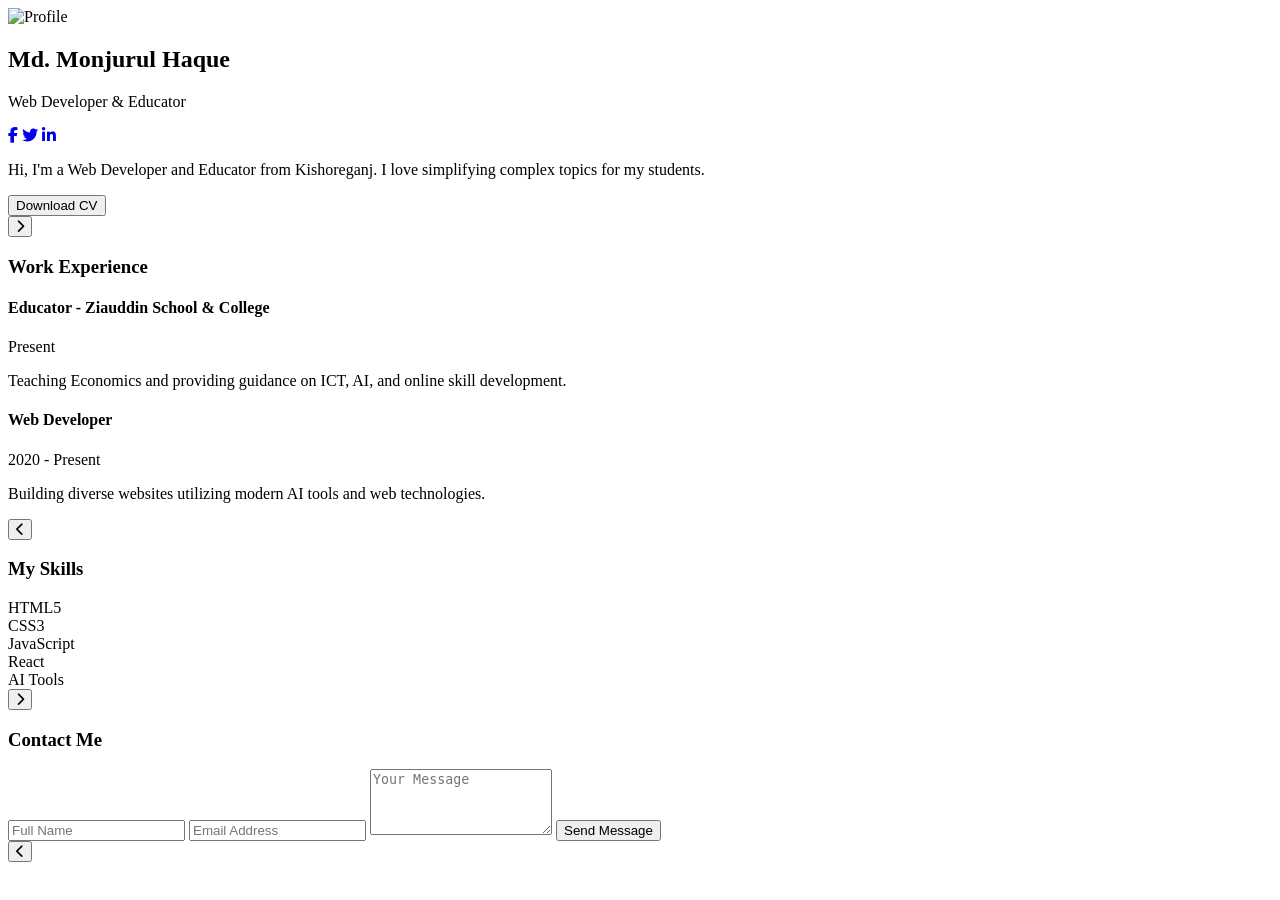
==== index.html @ dfc390c9 "Rename gemini-code-1783368476478.html to index.html" ====
<!DOCTYPE html>
<html lang="en">
<head>
    <meta charset="UTF-8">
    <meta name="viewport" content="width=device-width, initial-scale=1.0">
    <title>Portfolio Book</title>
    <link rel="stylesheet" href="style.css">
    <link rel="stylesheet" href="https://cdnjs.cloudflare.com/ajax/libs/font-awesome/6.4.0/css/all.min.css">
</head>
<body>

    <div class="book-container">
        <div class="book-page" id="page-1">
            <div class="page-face front">
                <div class="profile-section">
                    <img src="https://via.placeholder.com/150" alt="Profile" class="profile-img">
                    <h2>Md. Monjurul Haque</h2>
                    <p class="title">Web Developer & Educator</p>
                    <div class="social-links">
                        <a href="#"><i class="fab fa-facebook-f"></i></a>
                        <a href="#"><i class="fab fa-twitter"></i></a>
                        <a href="#"><i class="fab fa-linkedin-in"></i></a>
                    </div>
                    <p class="bio">Hi, I'm a Web Developer and Educator from Kishoreganj. I love simplifying complex topics for my students.</p>
                    <div class="buttons">
                        <button class="btn">Download CV</button>
                    </div>
                </div>
                <button class="nav-btn next-btn" onclick="turnPage(1)"><i class="fas fa-chevron-right"></i></button>
            </div>
            
            <div class="page-face back">
                <h3 class="section-title">Work Experience</h3>
                <div class="timeline">
                    <div class="timeline-item">
                        <h4>Educator - Ziauddin School & College</h4>
                        <p class="date">Present</p>
                        <p>Teaching Economics and providing guidance on ICT, AI, and online skill development.</p>
                    </div>
                    <div class="timeline-item">
                        <h4>Web Developer</h4>
                        <p class="date">2020 - Present</p>
                        <p>Building diverse websites utilizing modern AI tools and web technologies.</p>
                    </div>
                </div>
                <button class="nav-btn prev-btn" onclick="turnPageBack(1)"><i class="fas fa-chevron-left"></i></button>
            </div>
        </div>

        <div class="book-page" id="page-2" style="z-index: -1;">
            <div class="page-face front">
                <h3 class="section-title">My Skills</h3>
                <div class="skills-grid">
                    <div class="skill-box">HTML5</div>
                    <div class="skill-box">CSS3</div>
                    <div class="skill-box">JavaScript</div>
                    <div class="skill-box">React</div>
                    <div class="skill-box">AI Tools</div>
                </div>
                <button class="nav-btn next-btn" onclick="turnPage(2)"><i class="fas fa-chevron-right"></i></button>
            </div>

            <div class="page-face back">
                <h3 class="section-title">Contact Me</h3>
                <form class="contact-form">
                    <input type="text" placeholder="Full Name">
                    <input type="email" placeholder="Email Address">
                    <textarea placeholder="Your Message" rows="4"></textarea>
                    <button type="button" class="btn">Send Message</button>
                </form>
                <button class="nav-btn prev-btn" onclick="turnPageBack(2)"><i class="fas fa-chevron-left"></i></button>
            </div>
        </div>
    </div>

    <script src="script.js"></script>
</body>
</html>
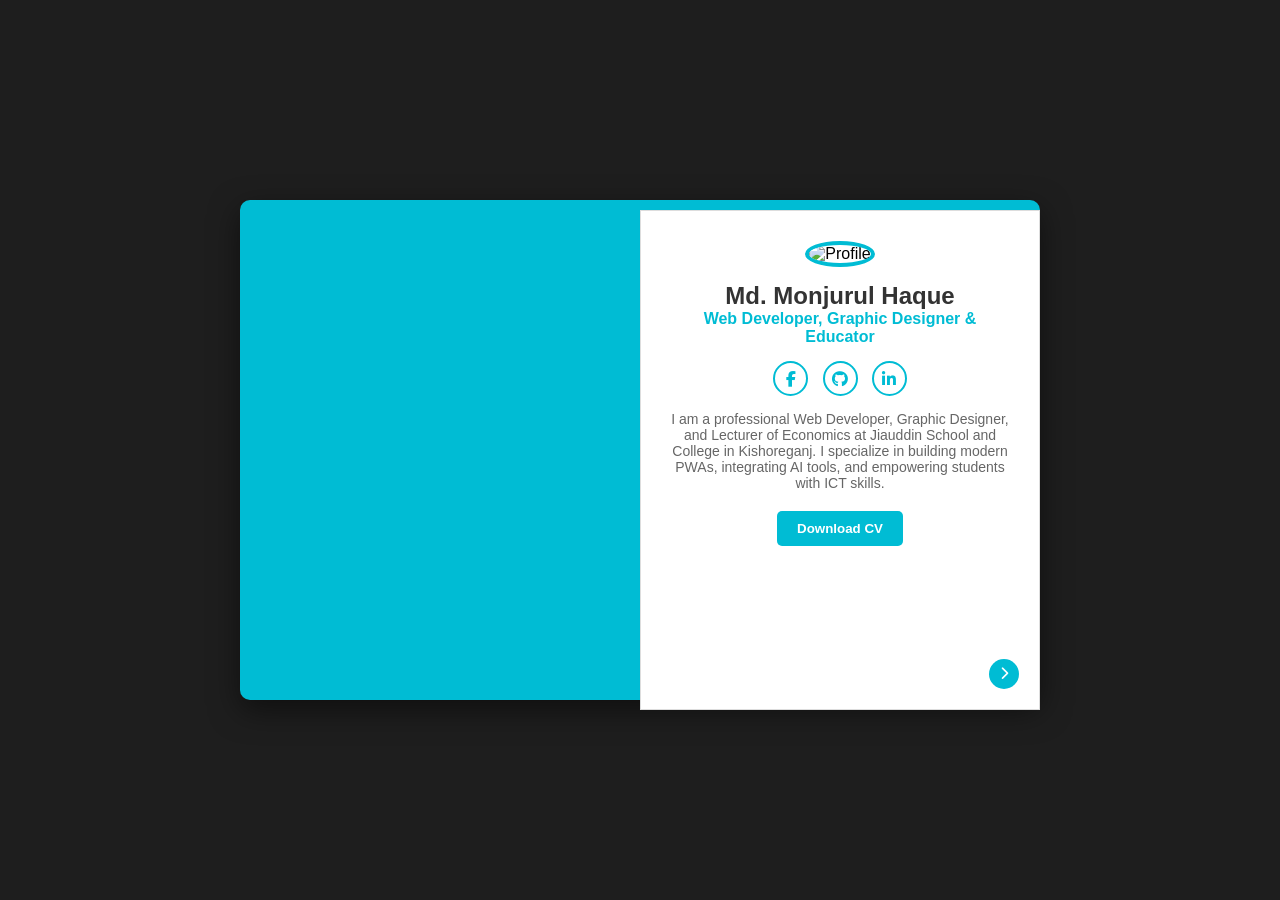
==== commit a1f577e2: "Update index.html" ====
--- a/index.html
+++ b/index.html
@@ -3,63 +3,127 @@
 <head>
     <meta charset="UTF-8">
     <meta name="viewport" content="width=device-width, initial-scale=1.0">
-    <title>Portfolio Book</title>
+    <title>Portfolio Book - Md. Monjurul Haque</title>
     <link rel="stylesheet" href="style.css">
+    <!-- FontAwesome for Icons -->
     <link rel="stylesheet" href="https://cdnjs.cloudflare.com/ajax/libs/font-awesome/6.4.0/css/all.min.css">
 </head>
 <body>
 
     <div class="book-container">
-        <div class="book-page" id="page-1">
+        
+        <!-- Page 1 (Cover & Experience) -->
+        <div class="book-page" id="page-1" style="z-index: 3;">
+            <!-- Front of Page 1 -->
             <div class="page-face front">
                 <div class="profile-section">
                     <img src="https://via.placeholder.com/150" alt="Profile" class="profile-img">
                     <h2>Md. Monjurul Haque</h2>
-                    <p class="title">Web Developer & Educator</p>
+                    <p class="title">Web Developer, Graphic Designer & Educator</p>
                     <div class="social-links">
                         <a href="#"><i class="fab fa-facebook-f"></i></a>
-                        <a href="#"><i class="fab fa-twitter"></i></a>
+                        <a href="#"><i class="fab fa-github"></i></a>
                         <a href="#"><i class="fab fa-linkedin-in"></i></a>
                     </div>
-                    <p class="bio">Hi, I'm a Web Developer and Educator from Kishoreganj. I love simplifying complex topics for my students.</p>
+                    <p class="bio">I am a professional Web Developer, Graphic Designer, and Lecturer of Economics at Jiauddin School and College in Kishoreganj. I specialize in building modern PWAs, integrating AI tools, and empowering students with ICT skills.</p>
                     <div class="buttons">
                         <button class="btn">Download CV</button>
                     </div>
                 </div>
+                <!-- Next Button -->
                 <button class="nav-btn next-btn" onclick="turnPage(1)"><i class="fas fa-chevron-right"></i></button>
             </div>
             
+            <!-- Back of Page 1 (Work Experience) -->
             <div class="page-face back">
                 <h3 class="section-title">Work Experience</h3>
                 <div class="timeline">
                     <div class="timeline-item">
-                        <h4>Educator - Ziauddin School & College</h4>
-                        <p class="date">Present</p>
-                        <p>Teaching Economics and providing guidance on ICT, AI, and online skill development.</p>
+                        <h4>Lecturer of Economics</h4>
+                        <p class="date">Jiauddin School & College | Present</p>
+                        <p>Teaching Economics while guiding students on ICT, AI integration, and building successful online careers.</p>
                     </div>
                     <div class="timeline-item">
-                        <h4>Web Developer</h4>
-                        <p class="date">2020 - Present</p>
-                        <p>Building diverse websites utilizing modern AI tools and web technologies.</p>
+                        <h4>Web Developer & Graphic Designer</h4>
+                        <p class="date">Freelance | Present</p>
+                        <p>Designing modern web apps, fixing complex deployment issues (Vercel, Tailwind), and creating visual assets using Canva.</p>
+                    </div>
+                    <div class="timeline-item">
+                        <h4>SEF-Assistant Relationship Officer</h4>
+                        <p class="date">Bank Asia Limited (Former)</p>
+                        <p>Managed banking operations and client relationships within the CMSE Department.</p>
                     </div>
                 </div>
+                <!-- Prev Button -->
                 <button class="nav-btn prev-btn" onclick="turnPageBack(1)"><i class="fas fa-chevron-left"></i></button>
             </div>
         </div>
 
-        <div class="book-page" id="page-2" style="z-index: -1;">
+        <!-- Page 2 (Skills & Major Projects) -->
+        <div class="book-page" id="page-2" style="z-index: 2;">
+            <!-- Front of Page 2 (Skills) -->
             <div class="page-face front">
-                <h3 class="section-title">My Skills</h3>
+                <h3 class="section-title">Tech & AI Skills</h3>
                 <div class="skills-grid">
-                    <div class="skill-box">HTML5</div>
-                    <div class="skill-box">CSS3</div>
-                    <div class="skill-box">JavaScript</div>
-                    <div class="skill-box">React</div>
-                    <div class="skill-box">AI Tools</div>
+                    <div class="skill-box">React & JavaScript</div>
+                    <div class="skill-box">Tailwind CSS</div>
+                    <div class="skill-box">Firebase & Vercel</div>
+                    <div class="skill-box">Flutter / PWAs</div>
+                    <div class="skill-box">Git & GitHub</div>
+                    <div class="skill-box">Gemini 3.1 & Claude AI</div>
+                    <div class="skill-box">Canva UI/UX</div>
+                    <div class="skill-box">Video & Motion AI</div>
                 </div>
                 <button class="nav-btn next-btn" onclick="turnPage(2)"><i class="fas fa-chevron-right"></i></button>
             </div>
 
+            <!-- Back of Page 2 (Projects) -->
+            <div class="page-face back">
+                <h3 class="section-title">Brands & Projects</h3>
+                <div class="timeline">
+                    <div class="timeline-item">
+                        <h4>MH Academy & AI School</h4>
+                        <p>Founded and developed landing pages, logos, and course structures to educate students on modern web and AI tech.</p>
+                    </div>
+                    <div class="timeline-item">
+                        <h4>Kobitar Khata</h4>
+                        <p>A digital literature repository and Bengali poetry app built with Firebase Cloud Firestore.</p>
+                    </div>
+                    <div class="timeline-item">
+                        <h4>MH Finance</h4>
+                        <p>A banking-themed web portal featuring an admin panel and mobile-optimized cards.</p>
+                    </div>
+                </div>
+                <button class="nav-btn prev-btn" onclick="turnPageBack(2)"><i class="fas fa-chevron-left"></i></button>
+            </div>
+        </div>
+
+        <!-- Page 3 (Publications & Contact) -->
+        <div class="book-page" id="page-3" style="z-index: 1;">
+            <!-- Front of Page 3 (Publications & Certifications) -->
+            <div class="page-face front">
+                <h3 class="section-title">Publications & Achievements</h3>
+                <div class="timeline">
+                    <div class="timeline-item">
+                        <h4>n8n দিয়ে অটোমেশন: জিরো থেকে প্রো</h4>
+                        <p class="date">E-book | June 2026</p>
+                        <p>Authored a guide focused on business automation using n8n and AI content agents.</p>
+                    </div>
+                    <div class="timeline-item">
+                        <h4>Idea Hacker</h4>
+                        <p class="date">E-book | January 2026</p>
+                        <p>Authored and launched a digital e-book focusing on creative ideation and tech strategies.</p>
+                    </div>
+                    <div class="timeline-item">
+                        <h4>UNICEF Micro Skills Certificate</h4>
+                        <p class="date">April 2026</p>
+                        <p>Completed course on Green Skills, Cyber Safety, and Career Readiness.</p>
+                    </div>
+                </div>
+                <button class="nav-btn next-btn" onclick="turnPage(3)"><i class="fas fa-chevron-right"></i></button>
+            </div>
+
+            <!-- Back of Page 3 (Contact) -->
             <div class="page-face back">
                 <h3 class="section-title">Contact Me</h3>
                 <form class="contact-form">
@@ -68,9 +132,10 @@
                     <textarea placeholder="Your Message" rows="4"></textarea>
                     <button type="button" class="btn">Send Message</button>
                 </form>
-                <button class="nav-btn prev-btn" onclick="turnPageBack(2)"><i class="fas fa-chevron-left"></i></button>
+                <button class="nav-btn prev-btn" onclick="turnPageBack(3)"><i class="fas fa-chevron-left"></i></button>
             </div>
         </div>
+
     </div>
 
     <script src="script.js"></script>
--- a/style.css
+++ b/style.css
@@ -0,0 +1,168 @@
+@import url('https://fonts.googleapis.com/css2?family=Poppins:wght@300;400;600&display=swap');
+
+* {
+    margin: 0;
+    padding: 0;
+    box-sizing: border-box;
+    font-family: 'Poppins', sans-serif;
+}
+
+body {
+    display: flex;
+    justify-content: center;
+    align-items: center;
+    min-height: 100vh;
+    background-color: #1e1e1e;
+}
+
+/* Book Container */
+.book-container {
+    position: relative;
+    width: 800px;
+    height: 500px;
+    perspective: 1500px; /* Gives the 3D effect */
+    background: #00bcd4; /* Base background for the open book border */
+    padding: 10px;
+    border-radius: 10px;
+    box-shadow: 0 10px 30px rgba(0,0,0,0.5);
+    display: flex;
+}
+
+/* Pages */
+.book-page {
+    position: absolute;
+    width: 50%;
+    height: 100%;
+    right: 0;
+    transform-style: preserve-3d;
+    transform-origin: left;
+    transition: transform 1s cubic-bezier(0.645, 0.045, 0.355, 1);
+}
+
+.page-face {
+    position: absolute;
+    width: 100%;
+    height: 100%;
+    background: #fff;
+    backface-visibility: hidden;
+    padding: 30px;
+    border: 1px solid #ddd;
+}
+
+.page-face.back {
+    transform: rotateY(180deg);
+}
+
+/* Flipped State */
+.book-page.flipped {
+    transform: rotateY(-180deg);
+}
+
+/* --- Content Styling --- */
+.profile-section {
+    text-align: center;
+}
+
+.profile-img {
+    max-width: 130px;
+    border-radius: 50%;
+    border: 4px solid #00bcd4;
+    margin-bottom: 15px;
+}
+
+h2 { color: #333; font-size: 24px; }
+.title { color: #00bcd4; font-weight: 600; margin-bottom: 15px; }
+
+.social-links { margin: 15px 0; }
+.social-links a {
+    display: inline-flex;
+    justify-content: center;
+    align-items: center;
+    width: 35px;
+    height: 35px;
+    background: transparent;
+    border: 2px solid #00bcd4;
+    border-radius: 50%;
+    color: #00bcd4;
+    text-decoration: none;
+    margin: 0 5px;
+    transition: 0.3s;
+}
+.social-links a:hover {
+    background: #00bcd4;
+    color: #fff;
+}
+
+.bio { font-size: 14px; color: #666; margin-bottom: 20px; }
+
+.btn {
+    padding: 10px 20px;
+    background: #00bcd4;
+    color: #fff;
+    border: none;
+    border-radius: 5px;
+    cursor: pointer;
+    font-weight: 600;
+}
+
+.section-title {
+    color: #333;
+    border-bottom: 2px solid #00bcd4;
+    padding-bottom: 10px;
+    margin-bottom: 20px;
+}
+
+/* Timeline */
+.timeline-item {
+    margin-bottom: 20px;
+    padding-left: 15px;
+    border-left: 2px solid #00bcd4;
+}
+.timeline-item .date { color: #00bcd4; font-size: 12px; font-weight: 600;}
+.timeline-item h4 { font-size: 16px; margin: 5px 0;}
+.timeline-item p { font-size: 13px; color: #555;}
+
+/* Navigation Buttons */
+.nav-btn {
+    position: absolute;
+    bottom: 20px;
+    background: #00bcd4;
+    color: white;
+    border: none;
+    width: 30px;
+    height: 30px;
+    border-radius: 50%;
+    cursor: pointer;
+    display: flex;
+    justify-content: center;
+    align-items: center;
+}
+.next-btn { right: 20px; }
+.prev-btn { left: 20px; }
+
+/* Contact Form */
+.contact-form input, .contact-form textarea {
+    width: 100%;
+    padding: 10px;
+    margin-bottom: 15px;
+    border: 1px solid #ccc;
+    border-radius: 5px;
+}
+/* Skills Grid */
+.skills-grid {
+    display: grid;
+    grid-template-columns: repeat(2, 1fr);
+    gap: 10px;
+    margin-top: 20px;
+}
+
+.skill-box {
+    background: #f4f4f4;
+    border: 1px solid #00bcd4;
+    padding: 10px;
+    text-align: center;
+    border-radius: 5px;
+    font-size: 13px;
+    font-weight: 600;
+    color: #333;
+}
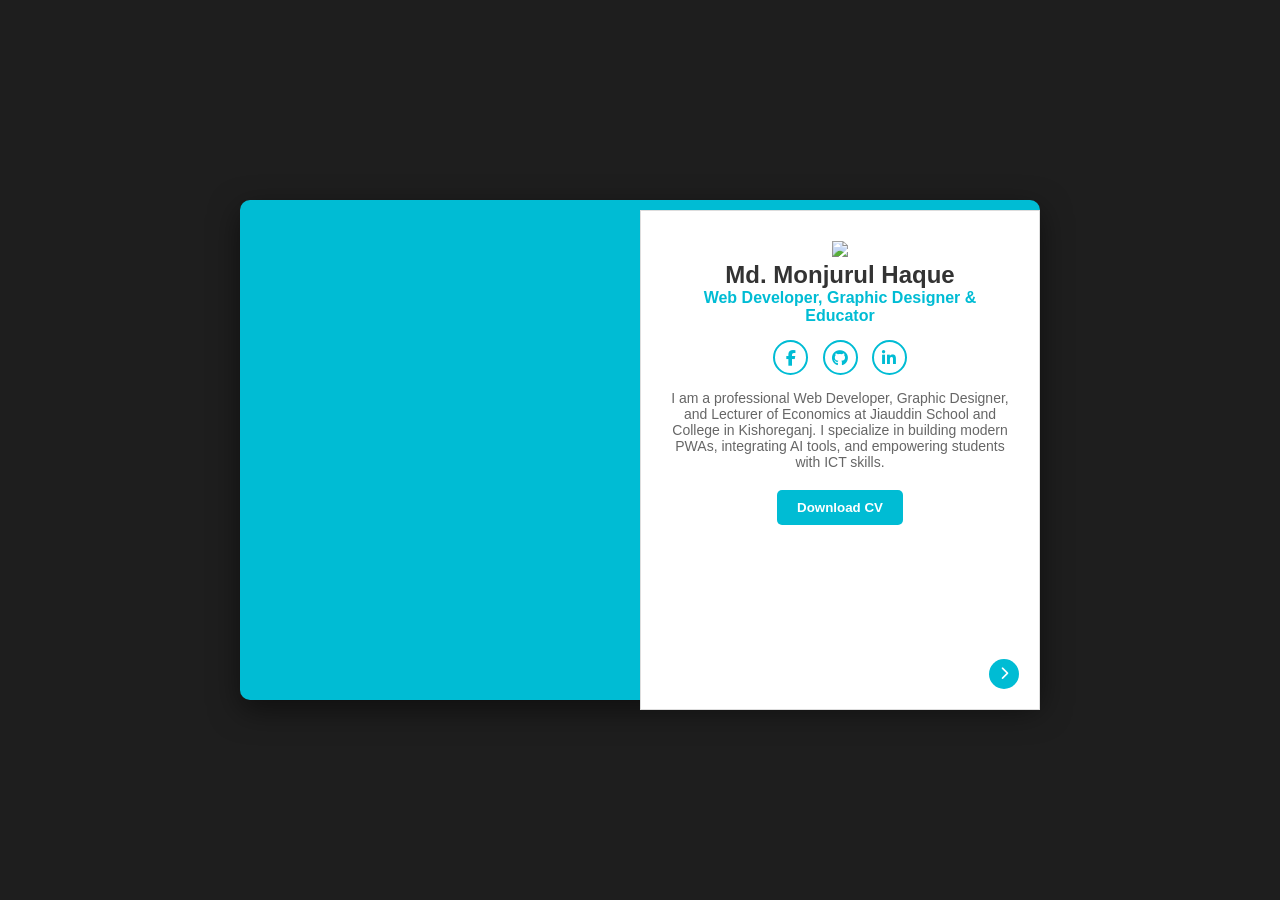
==== commit d5310faf: "Update index.html" ====
--- a/index.html
+++ b/index.html
@@ -17,7 +17,7 @@
             <!-- Front of Page 1 -->
             <div class="page-face front">
                 <div class="profile-section">
-                    <img src="https://via.placeholder.com/150" alt="Profile" class="profile-img">
+                    <img src="https://i.ibb.co.com/LDMM7qTn/d.png">
                     <h2>Md. Monjurul Haque</h2>
                     <p class="title">Web Developer, Graphic Designer & Educator</p>
                     <div class="social-links">
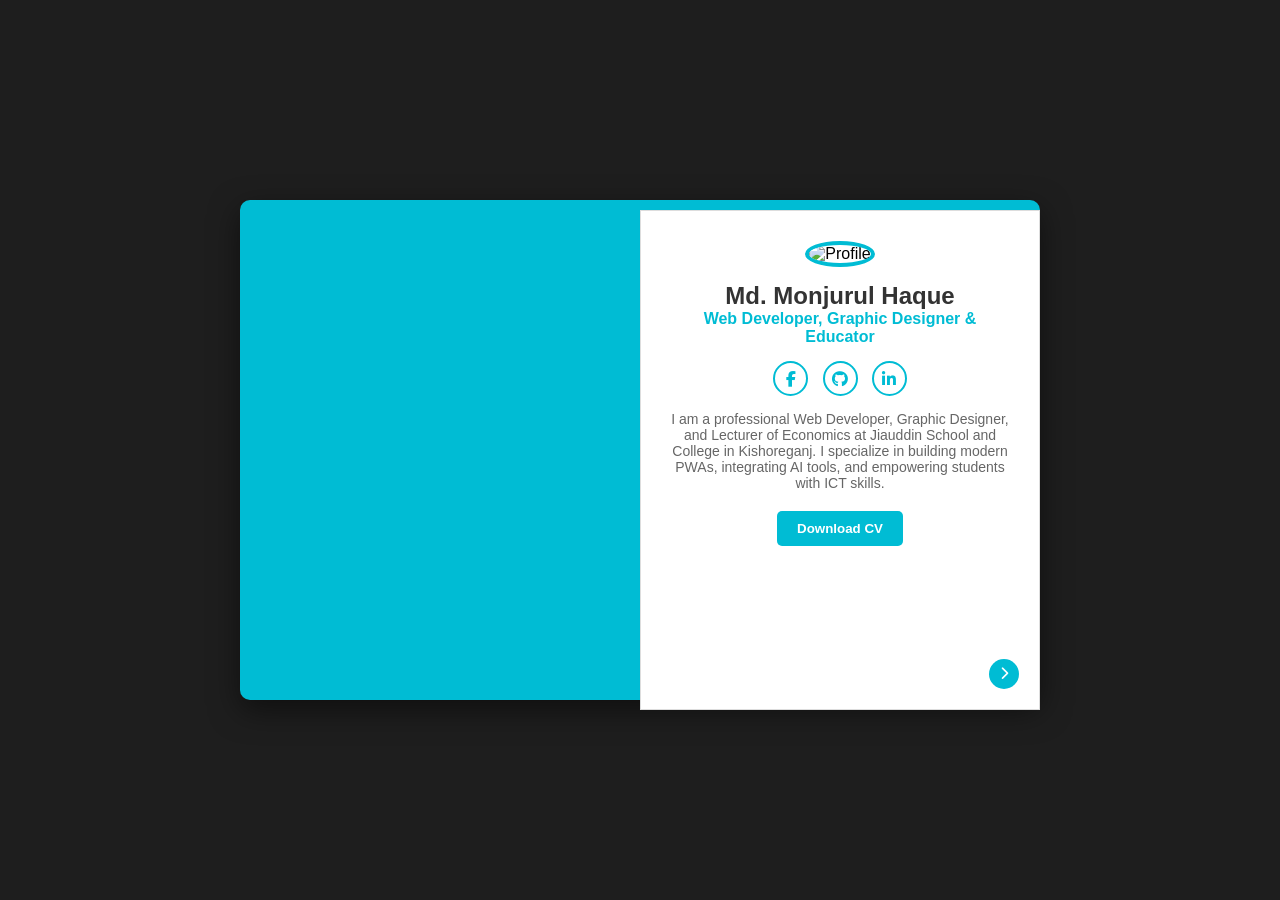
==== commit fb2bc898: "Update index.html" ====
--- a/index.html
+++ b/index.html
@@ -17,7 +17,7 @@
             <!-- Front of Page 1 -->
             <div class="page-face front">
                 <div class="profile-section">
-                    <img src="https://i.ibb.co.com/LDMM7qTn/d.png">
+                    <img src="https://i.ibb.co.com/LDMM7qTn/d.png" alt="Profile" class="profile-img">
                     <h2>Md. Monjurul Haque</h2>
                     <p class="title">Web Developer, Graphic Designer & Educator</p>
                     <div class="social-links">
